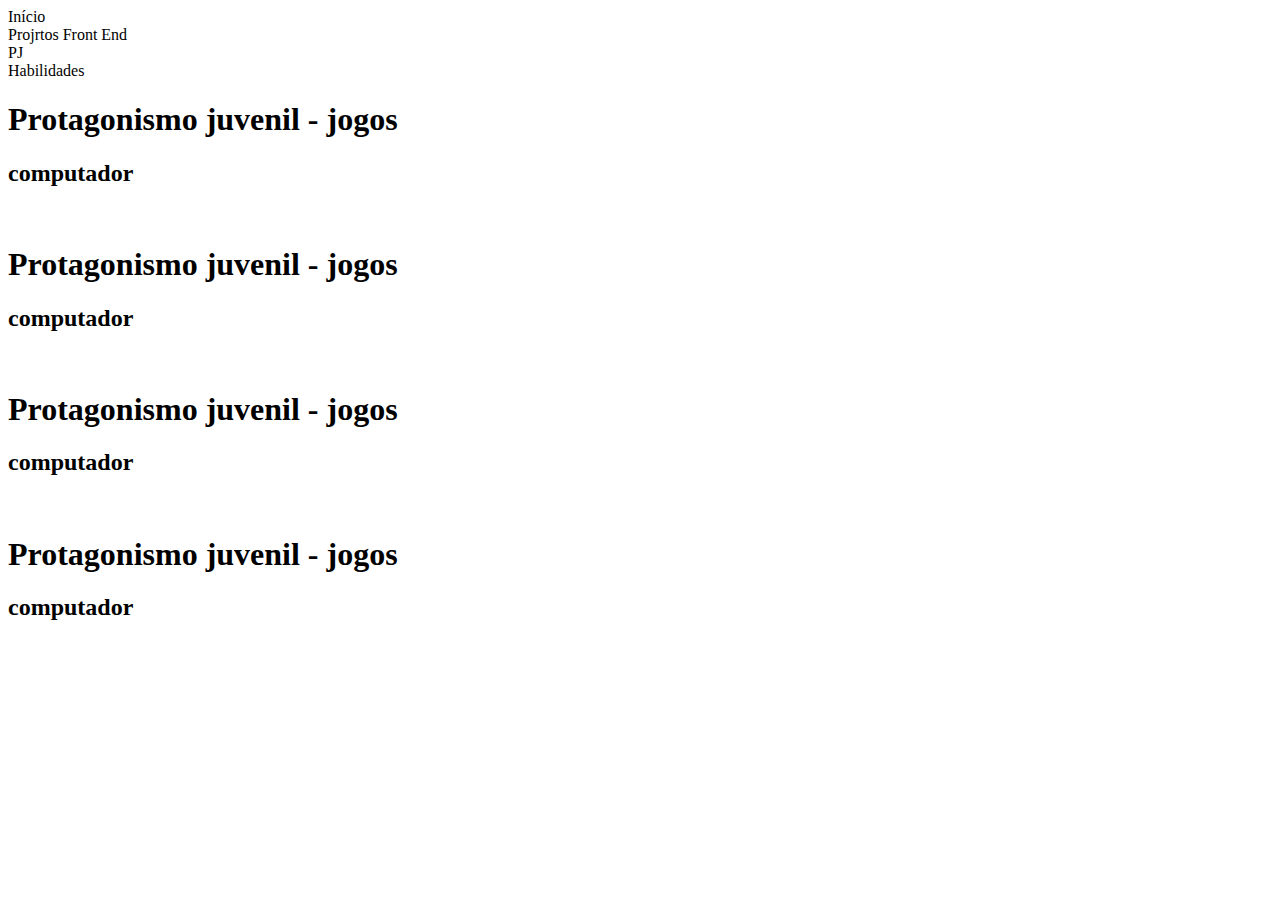
==== pj.html @ 6d36af08 "Add files via upload" ====
<!DOCTYPE html>
<html lang="pt-br">
<head>
    <meta charset="UTF-8">
    <meta name="viewport" content="width=device-width, initial-scale=1.0">
    <title>Mateus Rezende Schwaab</title>
    <link rel="shortcut icon" href="" type="image/x-icon">
    <link rel="stylesheet" href="css/menu.css">
</head>
<body>
    <div id="conteudo">
        <div id="id">
            <nav>
                <a href=""></a><div class="menu">Início</div>
                <a href=""></a><div class="menu">Projrtos Front End</div>
                <a href=""></a><div class="menu">PJ</div>
                <a href=""></a><div class="menu">Habilidades</div>
            </nav>
        </div>
        <h1>Protagonismo juvenil - jogos</h1>
        <div class="card">
            <h2>computador</h2>
            <img src="" alt="">
        </div>
        <h1>Protagonismo juvenil - jogos</h1>
        <div class="card">
            <h2>computador</h2>
            <img src="" alt="">
        </div>
        <h1>Protagonismo juvenil - jogos</h1>
        <div class="card">
            <h2>computador</h2>
            <img src="" alt="">
        </div>
        <h1>Protagonismo juvenil - jogos</h1>
        <div class="card">
            <h2>computador</h2>
            <img src="" alt="">
        </div>
    </div>
</body>
</html>
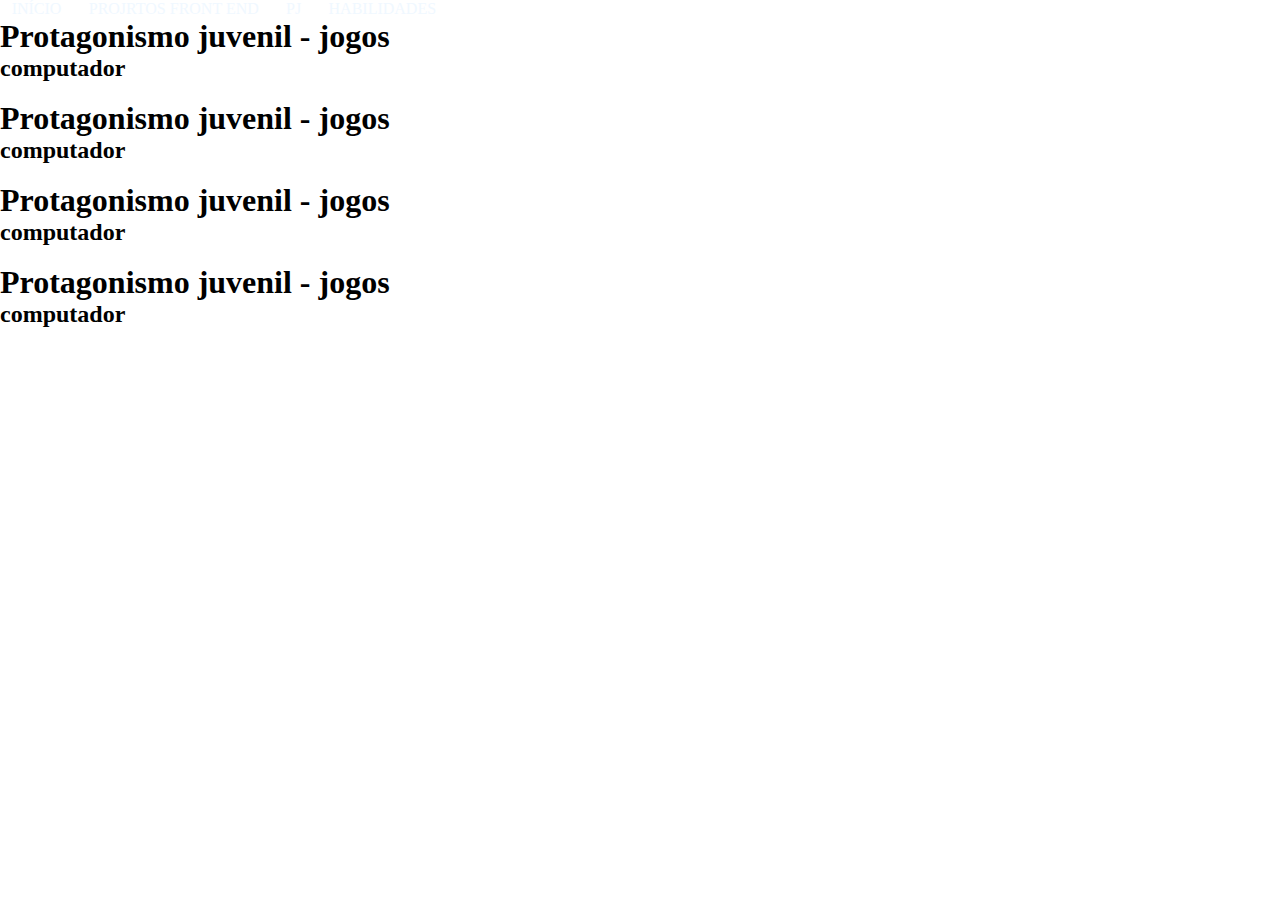
==== commit 6c14c345: "Update pj.html" ====
--- a/pj.html
+++ b/pj.html
@@ -5,7 +5,7 @@
     <meta name="viewport" content="width=device-width, initial-scale=1.0">
     <title>Mateus Rezende Schwaab</title>
     <link rel="shortcut icon" href="" type="image/x-icon">
-    <link rel="stylesheet" href="css/menu.css">
+    <link rel="stylesheet" href="menu.css">
 </head>
 <body>
     <div id="conteudo">
@@ -39,4 +39,4 @@
         </div>
     </div>
 </body>
-</html>+</html>
--- a/menu.css
+++ b/menu.css
@@ -0,0 +1,28 @@
+*{
+    margin: 0;
+    padding: 0;
+}
+#nav{
+    background-color: saddlebrown;
+    width: 100%;
+    display: flex;
+    flex-wrap: wrap;
+    padding: 12px 0px 12px 5px;
+}
+.menu{
+    display: inline;
+    margin: 5px;
+    text-transform: uppercase;
+    color: aliceblue;
+    transition: 1s;
+    padding: 5pt;
+}
+.menu:hover{
+    color: saddlebrown;
+    background-color: aliceblue;
+    border-radius: 5pt;
+    transition: 1s;
+}
+a{
+    text-decoration: nome;
+}